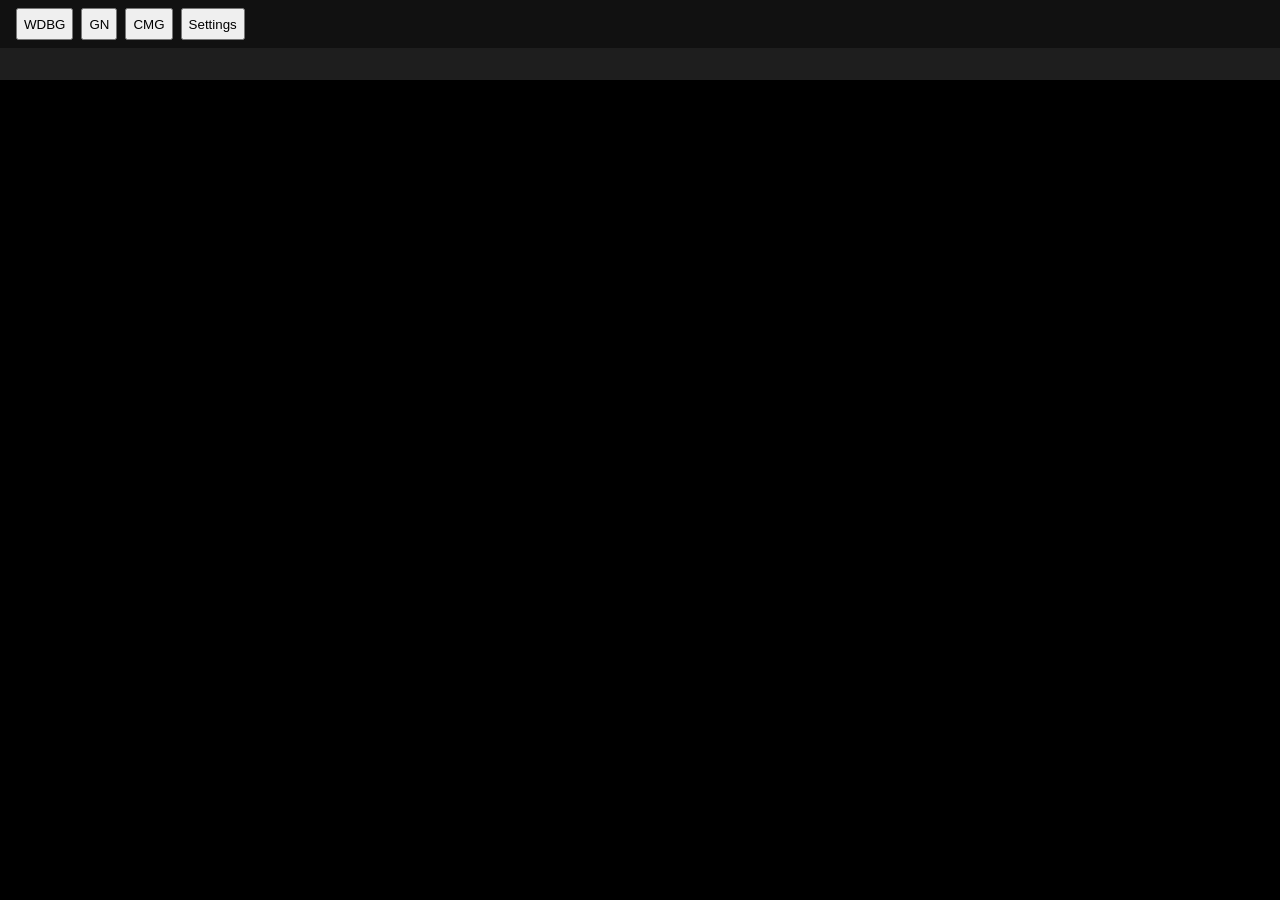
==== index.html @ 67ea2105 "fix" ====
<!DOCTYPE html>
<html>
	<head>
		<title>WDB Games</title>
		<link rel="stylesheet" href="style.css">
	</head>
	<body>
		<!-- TODO: CREATE IN SCRIPT -->
		<div id="navbar" class="navbar"></div>
		<div id="container" class="container"></div>
		<script src="main.js"></script>
		<script>
			const global = {
				navbar: document.getElementById("navbar"),
				container: document.getElementById("container"),
				container: document.getElementById("container"),
				btnSelected: 0,
				btn: []
			}

			function createBtn(id, type, title) {
				global.btn[id] = document.createElement("button");
				global.btn[id].textContent = title;
				global.btn[id].classList.add("button");
				global.btn[id].onclick = () => {
					if(global.btnSelected !== id) {
						loadBtn(id);
					}
				}
				global.navbar.appendChild(global.btn[id]);
			}

			function loadBtn(id) {
				console.log(id)
				global.container.innerHTML = null;
				global.btnSelected = id;
				global.btn[id].classList.add("active");
				for(let i = 0; i < global.btn.length; ++i) {
					if(global.btnSelected !== i) {
						global.btn[i].classList.remove("active");
					}
				}

				if(id === 0) {
					global.container.classList.remove("settings");
					global.container.classList.add("settings-container");
				} else {
					global.container.classList.remove("settings-container");
					global.container.classList.add("settings");
				}
				
				switch(id) {
					case 0:
						loadSettings();
						break;
					case 1:
						loadWDBG();
						break;
					case 2:
						loadGN();
						break;
					case 3:
						loadCMG();
						break;
				}
			}

			function createBox(imgSrc, name, url) {
				const box = document.createElement("div");
				box.className = "box";

				const img = document.createElement("img");
				img.loading = "lazy";
				img.src = imgSrc;
				img.onerror = () => {
					img.src = "images/error.png";
				}
				box.appendChild(img);
				
				const a = document.createElement("a");
				a.textContent = name;
				a.href = url;
				a.target = "_blank";
				box.appendChild(a);
				
				global.container.appendChild(box);
			}

			function createSetting(name, item, placeholder) {
				const setting = document.createElement("div");
				setting.className = "setting";

				const title = document.createElement("p");
				title.textContent = name;
				setting.appendChild(title);

				const input = document.createElement("input");
				input.placeholder = placeholder;
				input.id = item;
				setting.appendChild(input);

				global.container.appendChild(setting);
			}

			function load() {
				createBtn(1, 0, "WDBG");
				createBtn(2, 0, "GN");
				createBtn(3, 0, "CMG");
				createBtn(0, 1, "Settings");
				loadBtn(0);
			}

			async function loadSettings() {
				const response = await fetch("settings.json");
				const settings = await response.json();

				settings.forEach(setting => {
					createSetting(setting.name, setting.item, localStorage.getItem(setting.item) || setting.placeholder);
				});

				const button = document.createElement("button");
				button.className = "button";
				button.textContent = "Save Settings";

				button.onclick = () => {
					settings.forEach(setting => {
						localStorage.setItem(setting.item, document.getElementById(setting.item).value);
					});
				};

				global.container.appendChild(button);
			}

			async function loadWDBG() {
				fetch("embed.json")
					.then(response => response.json())
					.then(data => {
						data.forEach(box => {
							createBox(`images/${box.id}.png`, box.title, `embed.html?t=0&id=${box.id}`);
						});
					})
					.catch(error => console.error(error));
			}

			async function loadGN() {
				try {
					const response = await fetch("https://cdn.jsdelivr.net/gh/gn-math/assets/zones.json");
					const zones = await response.json();
					zones.forEach(zone => {
						const imgSrc = zone.cover.replace("{COVER_URL}", "https://cdn.jsdelivr.net/gh/gn-math/covers@main");
						createBox(imgSrc, zone.name, `embed.html?t=1&id=${zone.id}`)
					});
				} catch (error) {
					console.error(error);
				}
			}

			async function loadCMG() {
				const popular = false;

				try {
					const response = await fetch("cmatgame_games_with_levels.json");
					const data = await response.json();
					
					let games = [];
					if(popular) {
						let ids = [
							...data.trendy,
							...data.top9,
						]
						ids = [...new Set(ids)];

						games = ids.map((id) => data.game.find((game) => game.id == id));
					} else {
						for(let i = 0; i < data.game.length; ++i) {
							games.push(data.game[i]);
						}
					}
						
					games.forEach(game => {
						let imgSrc;
						if(game.si) {
							imgSrc = "https://www.coolmathgames.com/" + game.si;
						} else {
							imgSrc = "https://www.coolmathgames.com/sites/default/files/styles/og_image_game_page/public/" + game.og;
						}

						createBox(imgSrc, game.title, `embed.html?t=2&id=${game.id}`);
					});
				} catch (error) {
					console.error(error);
				}
			}

			load();
		</script>
	</body>

</html>
---- style.css ----
:root {
	--background: #000000;
	--background-navbar: #111111;
	--background-button: #333333;
	--background-button-hover: #444444;
	--background-button-active: #6666ff;
	--background-button-active-hover: #4d4dff;
	--background-container: #1e1e1e;
	--background-box: #2a2a2a;
	--text: #dddddd;
	--text-hover: #4d4dff;
}

body {
	background: var(--background);
	color: var(--text);
	font-family: Arial;
	margin: 0;
	padding: 0;
}

.navbar {
	height: 32px;
	background: var(--background-navbar);
	justify-content: left;
	display: flex;
	padding: 8px 16px;
	gap: 8px;
}

.navbar-button {
	border: none;
	border-radius: 4px;
	background: var(--background-button);
	color: var(--text);
	padding: 8px;
	cursor: pointer;
}

.navbar-button:hover {
	background: var(--background-button-hover);
}

.navbar-button.active {
	background: var(--background-button-active);
}

.navbar-button.active:hover {
	background: var(--background-button-active-hover);

}

.container {
	padding: 16px;
	display: grid;
	grid-template-columns: repeat(auto-fill, minmax(128px, 1fr));
	gap: 8px;
	background: var(--background-container);
}

.box {
	background: var(--background-box);
	border-radius: 8px;
	display: flex;
	flex-direction: column;
	align-items: center;
	padding: 8px;
}

.box img {
	width: 100%;
	aspect-ratio: 1 / 1;
	object-fit: cover;
	border-radius: 4px;
}

.box a {
	color: var(--text);
	text-align: center;
	margin-top: 8px;
	margin-bottom: 0px;
	font-weight: bold;
	text-decoration: none;
}

.box a:hover {
	color: var(--text-hover);
}
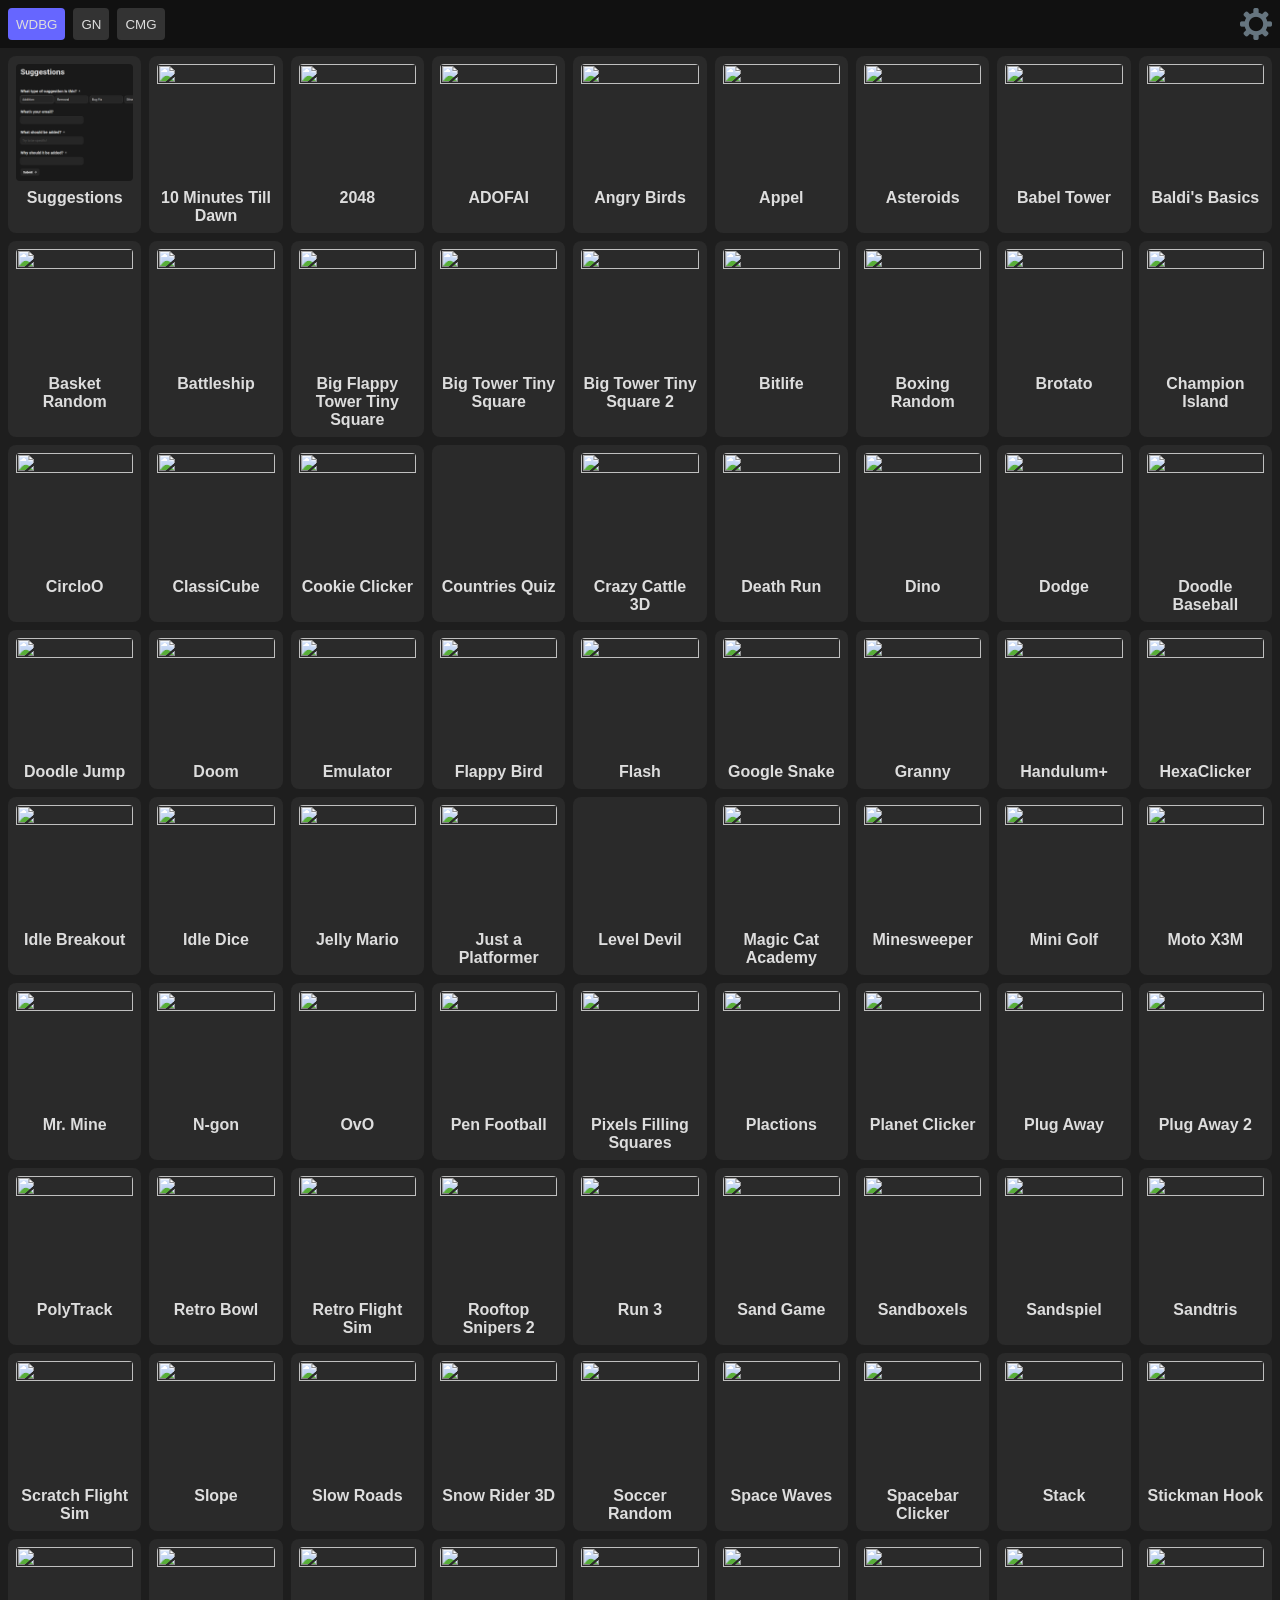
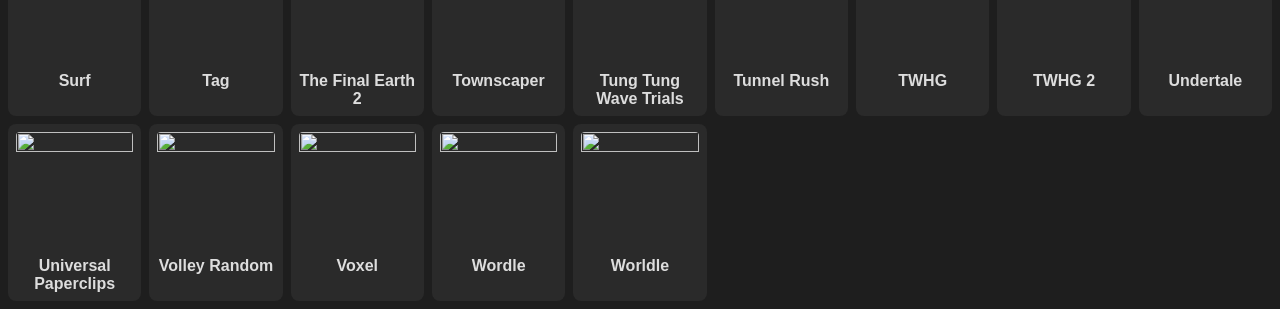
==== commit fe96d68f: "changes w/o beta testing" ====
--- a/index.html
+++ b/index.html
@@ -5,11 +5,13 @@
 		<link rel="stylesheet" href="style.css">
 	</head>
 	<body>
-		<!-- TODO: CREATE IN SCRIPT -->
 		<div id="navbar" class="navbar"></div>
 		<div id="container" class="container"></div>
 		<script src="main.js"></script>
 		<script>
+			const theme = localStorage.getItem("theme") || "dark";
+			document.body.dataset.theme = theme;
+
 			const global = {
 				navbar: document.getElementById("navbar"),
 				container: document.getElementById("container"),
@@ -21,7 +23,12 @@
 			function createBtn(id, type, title) {
 				global.btn[id] = document.createElement("button");
 				global.btn[id].textContent = title;
-				global.btn[id].classList.add("button");
+				if(type == 1) {
+					global.btn[id].classList.add("settings-button");
+				} else {
+					global.btn[id].classList.add("button");
+				}
+
 				global.btn[id].onclick = () => {
 					if(global.btnSelected !== id) {
 						loadBtn(id);
@@ -31,7 +38,6 @@
 			}
 
 			function loadBtn(id) {
-				console.log(id)
 				global.container.innerHTML = null;
 				global.btnSelected = id;
 				global.btn[id].classList.add("active");
@@ -86,7 +92,7 @@
 				global.container.appendChild(box);
 			}
 
-			function createSetting(name, item, placeholder) {
+			function createSetting(name, item, placeholder, value) {
 				const setting = document.createElement("div");
 				setting.className = "setting";
 
@@ -96,6 +102,7 @@
 
 				const input = document.createElement("input");
 				input.placeholder = placeholder;
+				input.value = value;
 				input.id = item;
 				setting.appendChild(input);
 
@@ -106,8 +113,8 @@
 				createBtn(1, 0, "WDBG");
 				createBtn(2, 0, "GN");
 				createBtn(3, 0, "CMG");
-				createBtn(0, 1, "Settings");
-				loadBtn(0);
+				createBtn(0, 1, "");
+				loadBtn(1);
 			}
 
 			async function loadSettings() {
@@ -115,7 +122,7 @@
 				const settings = await response.json();
 
 				settings.forEach(setting => {
-					createSetting(setting.name, setting.item, localStorage.getItem(setting.item) || setting.placeholder);
+					createSetting(setting.name, setting.item, setting.placeholder, localStorage.getItem(setting.item) || "");
 				});
 
 				const button = document.createElement("button");
@@ -156,35 +163,17 @@
 			}
 
 			async function loadCMG() {
-				const popular = false;
-
 				try {
 					const response = await fetch("cmatgame_games_with_levels.json");
 					const data = await response.json();
 					
-					let games = [];
-					if(popular) {
-						let ids = [
-							...data.trendy,
-							...data.top9,
-						]
-						ids = [...new Set(ids)];
-
-						games = ids.map((id) => data.game.find((game) => game.id == id));
-					} else {
-						for(let i = 0; i < data.game.length; ++i) {
-							games.push(data.game[i]);
-						}
+					const games = [];
+					for(let i = 0; i < data.game.length; ++i) {
+						games.push(data.game[i]);
 					}
 						
 					games.forEach(game => {
-						let imgSrc;
-						if(game.si) {
-							imgSrc = "https://www.coolmathgames.com/" + game.si;
-						} else {
-							imgSrc = "https://www.coolmathgames.com/sites/default/files/styles/og_image_game_page/public/" + game.og;
-						}
-
+						const imgSrc = game.si ? "https://www.coolmathgames.com/" + game.si : "https://www.coolmathgames.com/sites/default/files/styles/og_image_game_page/public/" + game.og;
 						createBox(imgSrc, game.title, `embed.html?t=2&id=${game.id}`);
 					});
 				} catch (error) {
--- a/style.css
+++ b/style.css
@@ -1,5 +1,6 @@
+
 :root {
-	--background: #000000;
+	--background: #1e1e1e;
 	--background-navbar: #111111;
 	--background-button: #333333;
 	--background-button-hover: #444444;
@@ -8,7 +9,21 @@
 	--background-container: #1e1e1e;
 	--background-box: #2a2a2a;
 	--text: #dddddd;
-	--text-hover: #4d4dff;
+	--text-hover: #6666ff;
+	--input-text: #dddddd;
+	--input-text-placeholder: #808080;
+}
+
+[data-theme~="test"] {
+	--a: #dddddd;
+	--b: #111111;
+	--c: #1e1e1e;
+	--d: #2a2a2a;
+	--e: #333333;
+	--f: #444444;
+	--g: #808080;
+	--h: #6666ff;
+	--i: #4d4dff;
 }
 
 body {
@@ -24,11 +39,11 @@
 	background: var(--background-navbar);
 	justify-content: left;
 	display: flex;
-	padding: 8px 16px;
+	padding: 8px;
 	gap: 8px;
 }
 
-.navbar-button {
+.button {
 	border: none;
 	border-radius: 4px;
 	background: var(--background-button);
@@ -37,25 +52,84 @@
 	cursor: pointer;
 }
 
-.navbar-button:hover {
+.button:hover {
 	background: var(--background-button-hover);
 }
 
-.navbar-button.active {
+.button.active {
 	background: var(--background-button-active);
 }
 
-.navbar-button.active:hover {
+.button.active:hover {
 	background: var(--background-button-active-hover);
-
 }
 
 .container {
-	padding: 16px;
+	padding: 8px;
 	display: grid;
 	grid-template-columns: repeat(auto-fill, minmax(128px, 1fr));
 	gap: 8px;
 	background: var(--background-container);
+}
+
+.settings-button {
+    position: absolute;
+    top: 8px;
+    right: 8px;
+    background-image: url("images/gear.png");
+    background-size: contain;
+    background-repeat: no-repeat;
+    background-position: center;
+    width: 32px; 
+    height: 32px;
+    border: none;
+    background-color: transparent;
+	cursor: pointer;
+}
+
+.settings-container {
+	width: 100%;
+	box-sizing: border-box;
+	display: block;
+}
+
+.settings-container button {
+	margin-top: 8px;
+}
+
+.setting {
+	width: 100%;
+}
+
+.setting p {
+	width: 100%;
+	margin: 4px;
+	font-weight: bold;
+}
+
+.setting input {
+	width: 100%;
+	height: 32px;
+	border: none;
+	border-radius: 4px;
+	padding: 4px;
+	box-sizing: border-box;
+	margin-bottom: 8px;
+	background: var(--background-box);
+	color: var(--input-text);
+	border: 1px solid var(--input-text-placeholder);
+
+}
+
+.setting input:focus {
+	outline-color: var(--background-button-active);
+	outline-width: 4px;
+	outline-offset: 0px;
+	box-shadow: none;
+}
+
+.setting input::placeholder {
+	color: var(--input-text-placeholder);
 }
 
 .box {
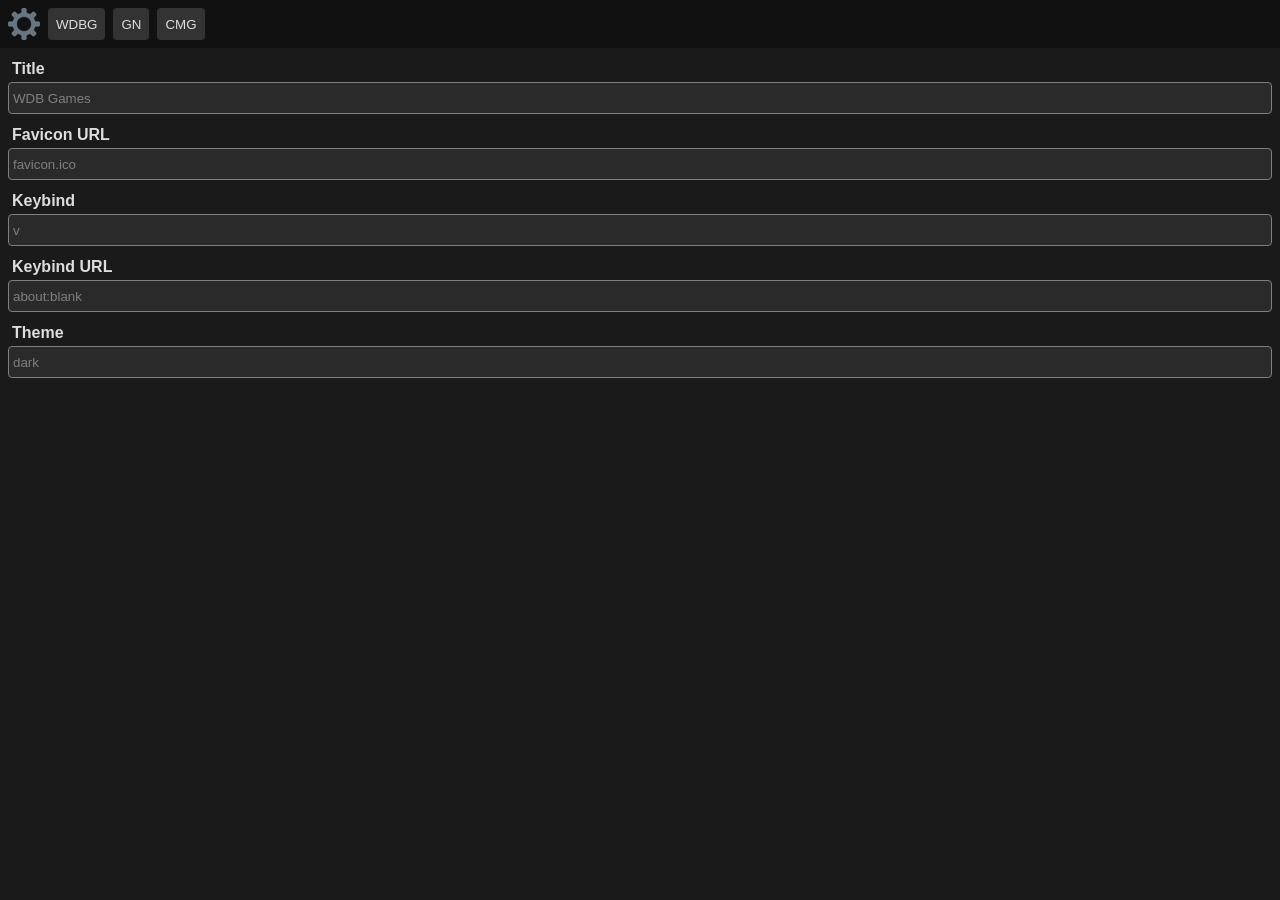
==== commit 98118b91: "fragments wip + config" ====
--- a/index.html
+++ b/index.html
@@ -5,54 +5,57 @@
 		<link rel="stylesheet" href="style.css">
 	</head>
 	<body>
-		<div id="navbar" class="navbar"></div>
-		<div id="container" class="container"></div>
+		<div id="navbar"></div>
+		<div id="container"></div>
 		<script src="main.js"></script>
 		<script>
-			const theme = localStorage.getItem("theme") || "dark";
-			document.body.dataset.theme = theme;
+			document.body.dataset.theme = localStorage.getItem("theme") || "dark";
 
-			const global = {
-				navbar: document.getElementById("navbar"),
-				container: document.getElementById("container"),
-				container: document.getElementById("container"),
-				btnSelected: 0,
-				btn: []
+			const g_config = {
+				imgLoading: "lazy",
+				btnSelected: 0
 			}
 
-			function createBtn(id, type, title) {
-				global.btn[id] = document.createElement("button");
-				global.btn[id].textContent = title;
-				if(type == 1) {
-					global.btn[id].classList.add("settings-button");
-				} else {
-					global.btn[id].classList.add("button");
+			const g_cache = {};
+			const g_navbar = document.getElementById("navbar");
+			const g_container = document.getElementById("container");
+			const g_btn = [];
+			let g_btnSelected = null;
+
+			async function fetchData(url) {
+				if(g_cache[url]) {
+					return g_cache[url];
 				}
 
-				global.btn[id].onclick = () => {
-					if(global.btnSelected !== id) {
+				const response = await fetch(url);
+				const data = await response.json();
+				g_cache[url] = data;
+				return data;
+			}
+
+			function createBtn(id, title) {
+				g_btn[id] = document.createElement("button");
+				g_btn[id].textContent = title;
+				g_btn[id].className = id === 0 ? "settings-button" : "button";
+				g_btn[id].onclick = () => {
+					if(g_btnSelected !== id) {
 						loadBtn(id);
 					}
 				}
-				global.navbar.appendChild(global.btn[id]);
+				
+				g_navbar.appendChild(g_btn[id]);
 			}
 
 			function loadBtn(id) {
-				global.container.innerHTML = null;
-				global.btnSelected = id;
-				global.btn[id].classList.add("active");
-				for(let i = 0; i < global.btn.length; ++i) {
-					if(global.btnSelected !== i) {
-						global.btn[i].classList.remove("active");
+				g_container.className = id === 0 ? "settings-container" : "boxes-container";
+				g_btnSelected = id;
+				
+				for(let i = 0; i < g_btn.length; ++i) {
+					if(g_btnSelected === i) {
+						g_btn[i].classList.add("active");
+					} else {
+						g_btn[i].classList.remove("active");
 					}
-				}
-
-				if(id === 0) {
-					global.container.classList.remove("settings");
-					global.container.classList.add("settings-container");
-				} else {
-					global.container.classList.remove("settings-container");
-					global.container.classList.add("settings");
 				}
 				
 				switch(id) {
@@ -71,15 +74,15 @@
 				}
 			}
 
-			function createBox(imgSrc, name, url) {
+			function createBox(imgSrc, name, url, target) {
 				const box = document.createElement("div");
 				box.className = "box";
 
 				const img = document.createElement("img");
-				img.loading = "lazy";
+				img.loading = g_config.imgLoading;
 				img.src = imgSrc;
 				img.onerror = () => {
-					img.src = "images/error.png";
+					img.src = "assets/error.png";
 				}
 				box.appendChild(img);
 				
@@ -89,10 +92,10 @@
 				a.target = "_blank";
 				box.appendChild(a);
 				
-				global.container.appendChild(box);
+				target.appendChild(box);
 			}
 
-			function createSetting(name, item, placeholder, value) {
+			function createSetting(name, item, placeholder, value, target) {
 				const setting = document.createElement("div");
 				setting.className = "setting";
 
@@ -106,23 +109,16 @@
 				input.id = item;
 				setting.appendChild(input);
 
-				global.container.appendChild(setting);
-			}
-
-			function load() {
-				createBtn(1, 0, "WDBG");
-				createBtn(2, 0, "GN");
-				createBtn(3, 0, "CMG");
-				createBtn(0, 1, "");
-				loadBtn(1);
+				target.appendChild(setting);
 			}
 
 			async function loadSettings() {
-				const response = await fetch("settings.json");
-				const settings = await response.json();
+				const fragment = new DocumentFragment();
+				
+				const settings = await fetchData("settings.json");
 
 				settings.forEach(setting => {
-					createSetting(setting.name, setting.item, setting.placeholder, localStorage.getItem(setting.item) || "");
+					createSetting(setting.name, setting.item, setting.placeholder, localStorage.getItem(setting.item) || "", fragment);
 				});
 
 				const button = document.createElement("button");
@@ -135,50 +131,60 @@
 					});
 				};
 
-				global.container.appendChild(button);
+				g_container.replaceChildren(fragment);
 			}
 
 			async function loadWDBG() {
-				fetch("embed.json")
-					.then(response => response.json())
-					.then(data => {
-						data.forEach(box => {
-							createBox(`images/${box.id}.png`, box.title, `embed.html?t=0&id=${box.id}`);
-						});
-					})
-					.catch(error => console.error(error));
+				const fragment = new DocumentFragment();
+
+				const data = await fetchData("embed.json");
+				data.forEach(box => {
+					createBox(`assets/${box.id}.png`, box.title, `embed.html?t=0&id=${box.id}`, fragment);
+				});
+
+				g_container.replaceChildren(fragment);
 			}
 
 			async function loadGN() {
+				const fragment = new DocumentFragment();
+
 				try {
-					const response = await fetch("https://cdn.jsdelivr.net/gh/gn-math/assets/zones.json");
-					const zones = await response.json();
+					const zones = await fetchData("https://cdn.jsdelivr.net/gh/gn-math/assets/zones.json");
 					zones.forEach(zone => {
 						const imgSrc = zone.cover.replace("{COVER_URL}", "https://cdn.jsdelivr.net/gh/gn-math/covers@main");
-						createBox(imgSrc, zone.name, `embed.html?t=1&id=${zone.id}`)
+						createBox(imgSrc, zone.name, `embed.html?t=1&id=${zone.id}`, fragment)
 					});
 				} catch (error) {
 					console.error(error);
 				}
+
+				g_container.replaceChildren(fragment);
 			}
 
 			async function loadCMG() {
+				const fragment = new DocumentFragment();
+
 				try {
-					const response = await fetch("cmatgame_games_with_levels.json");
-					const data = await response.json();
-					
-					const games = [];
-					for(let i = 0; i < data.game.length; ++i) {
-						games.push(data.game[i]);
-					}
-						
-					games.forEach(game => {
-						const imgSrc = game.si ? "https://www.coolmathgames.com/" + game.si : "https://www.coolmathgames.com/sites/default/files/styles/og_image_game_page/public/" + game.og;
-						createBox(imgSrc, game.title, `embed.html?t=2&id=${game.id}`);
+					const data = await fetchData("cmatgame_games_with_levels.json");
+					data.game.forEach(game => {
+						const imgSrc = game.si 
+							? "https://www.coolmathgames.com/" + game.si 
+							: "https://www.coolmathgames.com/sites/default/files/styles/og_image_game_page/public/" + game.og;
+						createBox(imgSrc, game.title, `embed.html?t=2&id=${game.id}`, fragment);
 					});
 				} catch (error) {
 					console.error(error);
 				}
+
+				g_container.replaceChildren(fragment);
+			}
+
+			function load() {
+				createBtn(0, "");
+				createBtn(1, "WDBG");
+				createBtn(2, "GN");
+				createBtn(3, "CMG");
+				loadBtn(g_config.btnSelected);
 			}
 
 			load();
--- a/style.css
+++ b/style.css
@@ -1,23 +1,8 @@
 
 :root {
-	--background: #1e1e1e;
-	--background-navbar: #111111;
-	--background-button: #333333;
-	--background-button-hover: #444444;
-	--background-button-active: #6666ff;
-	--background-button-active-hover: #4d4dff;
-	--background-container: #1e1e1e;
-	--background-box: #2a2a2a;
-	--text: #dddddd;
-	--text-hover: #6666ff;
-	--input-text: #dddddd;
-	--input-text-placeholder: #808080;
-}
-
-[data-theme~="test"] {
 	--a: #dddddd;
 	--b: #111111;
-	--c: #1e1e1e;
+	--c: #1a1a1a;
 	--d: #2a2a2a;
 	--e: #333333;
 	--f: #444444;
@@ -26,17 +11,53 @@
 	--i: #4d4dff;
 }
 
+[data-theme~="dark-contrast"] {
+	--a: #ffffff;
+	--b: #333333;
+	--c: #000000;
+	--d: #444444;
+	--e: #555555;
+	--f: #666666;
+	--g: #808080;
+	--h: #6666ff;
+	--i: #4d4dff;
+}
+
+[data-theme~="light"] {
+	--a: #111111;
+	--b: #dddddd;
+	--c: #eaeaea;
+	--d: #dadada;
+	--e: #bbbbbb;
+	--f: #c4c4c4;
+	--g: #808080;
+	--h: #8dffff;
+	--i: #66ffff;
+}
+
+[data-theme~="light-contrast"] {
+	--a: #000000;
+	--b: #cccccc;
+	--c: #ffffff;
+	--d: #dadada;
+	--e: #999999;
+	--f: #b0b0b0;
+	--g: #808080;
+	--h: #8dffff;
+	--i: #66ffff;
+}
+
 body {
-	background: var(--background);
-	color: var(--text);
+	background: var(--c);
+	color: var(--a);
 	font-family: Arial;
 	margin: 0;
 	padding: 0;
 }
 
-.navbar {
+#navbar {
 	height: 32px;
-	background: var(--background-navbar);
+	background: var(--b);
 	justify-content: left;
 	display: flex;
 	padding: 8px;
@@ -46,37 +67,35 @@
 .button {
 	border: none;
 	border-radius: 4px;
-	background: var(--background-button);
-	color: var(--text);
+	background: var(--e);
+	color: var(--a);
 	padding: 8px;
 	cursor: pointer;
 }
 
 .button:hover {
-	background: var(--background-button-hover);
+	background: var(--f);
 }
 
 .button.active {
-	background: var(--background-button-active);
+	background: var(--h);
 }
 
 .button.active:hover {
-	background: var(--background-button-active-hover);
+	background: var(--i);
 }
 
-.container {
+.boxes-container {
 	padding: 8px;
 	display: grid;
 	grid-template-columns: repeat(auto-fill, minmax(128px, 1fr));
 	gap: 8px;
-	background: var(--background-container);
+	background: var(--c);
 }
 
 .settings-button {
-    position: absolute;
-    top: 8px;
-    right: 8px;
-    background-image: url("images/gear.png");
+	padding: 8px;
+    background-image: url("assets/gear.png");
     background-size: contain;
     background-repeat: no-repeat;
     background-position: center;
@@ -91,6 +110,7 @@
 	width: 100%;
 	box-sizing: border-box;
 	display: block;
+	padding: 8px;
 }
 
 .settings-container button {
@@ -115,25 +135,25 @@
 	padding: 4px;
 	box-sizing: border-box;
 	margin-bottom: 8px;
-	background: var(--background-box);
-	color: var(--input-text);
-	border: 1px solid var(--input-text-placeholder);
+	background: var(--d);
+	color: var(--a);
+	border: 1px solid var(--g);
 
 }
 
 .setting input:focus {
-	outline-color: var(--background-button-active);
+	outline-color: var(--h);
 	outline-width: 4px;
 	outline-offset: 0px;
 	box-shadow: none;
 }
 
 .setting input::placeholder {
-	color: var(--input-text-placeholder);
+	color: var(--g);
 }
 
 .box {
-	background: var(--background-box);
+	background: var(--d);
 	border-radius: 8px;
 	display: flex;
 	flex-direction: column;
@@ -149,7 +169,7 @@
 }
 
 .box a {
-	color: var(--text);
+	color: var(--a);
 	text-align: center;
 	margin-top: 8px;
 	margin-bottom: 0px;
@@ -158,5 +178,5 @@
 }
 
 .box a:hover {
-	color: var(--text-hover);
+	color: var(--h);
 }
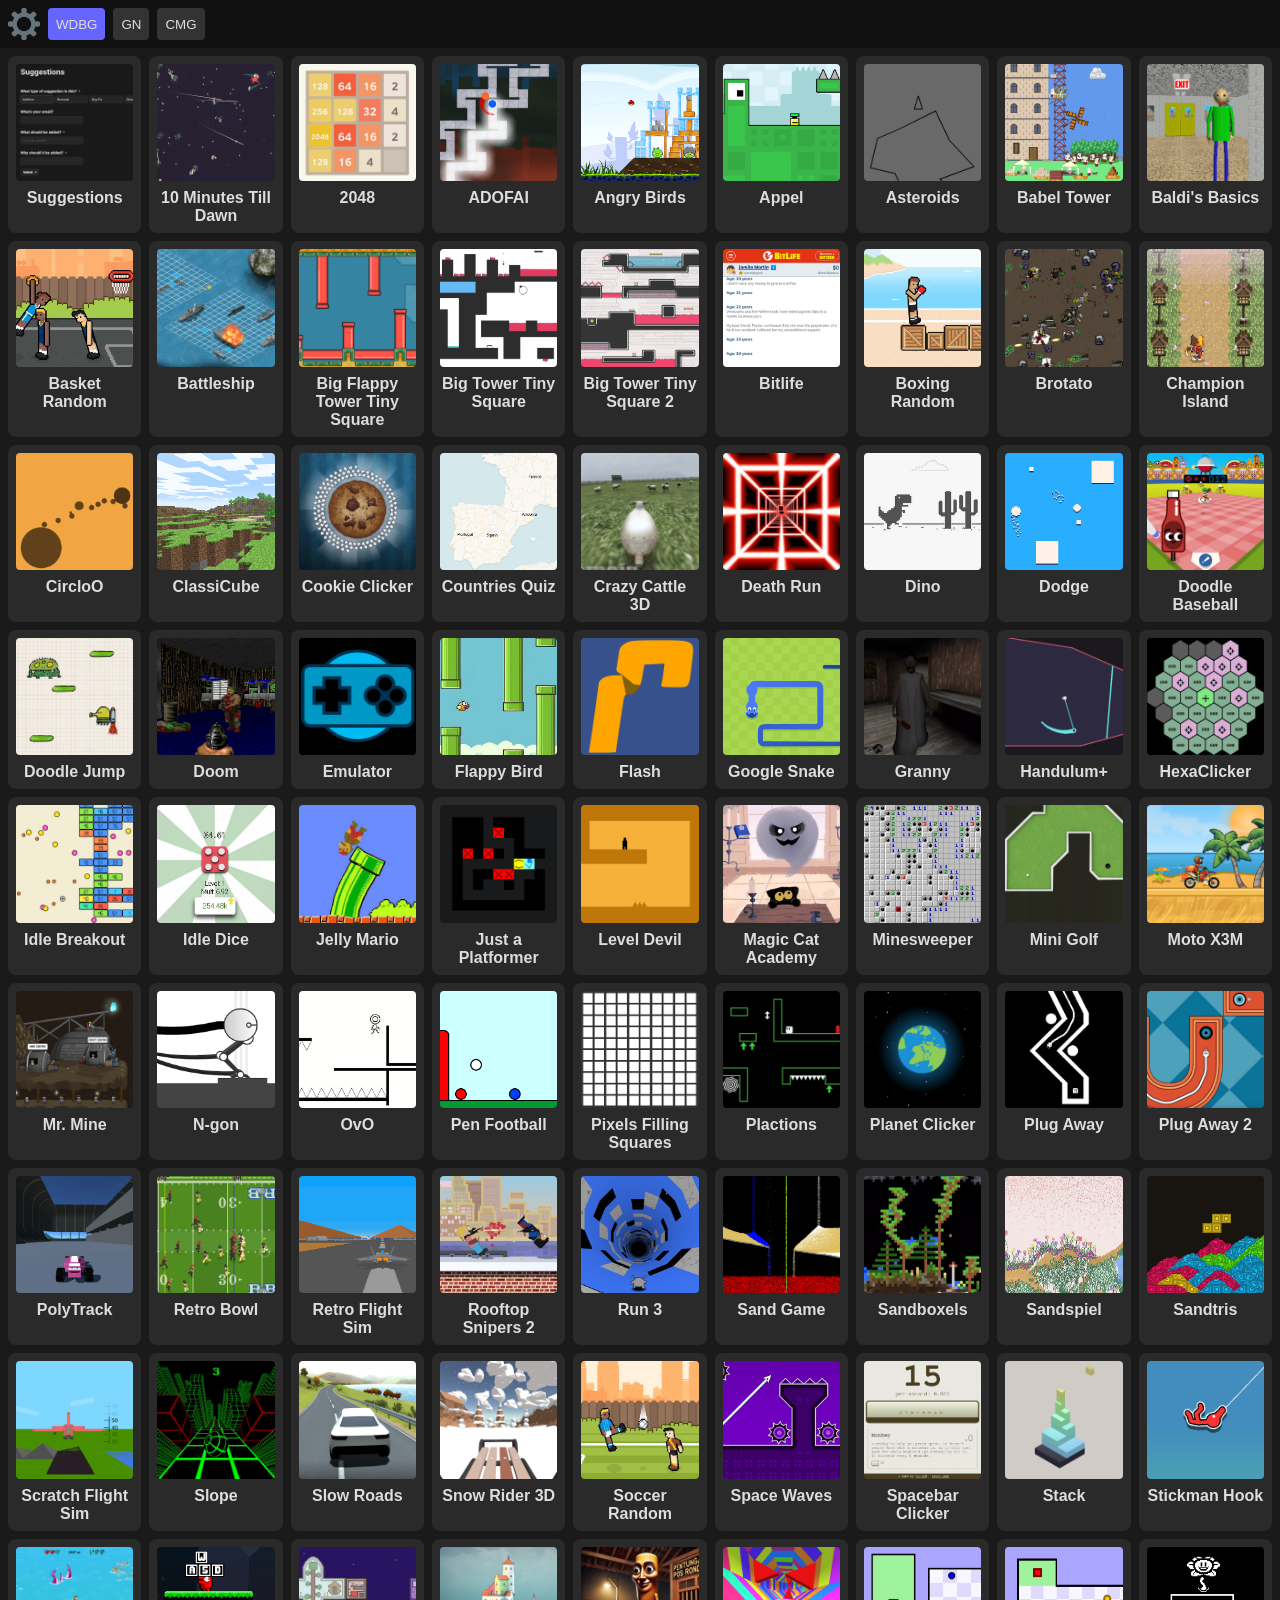
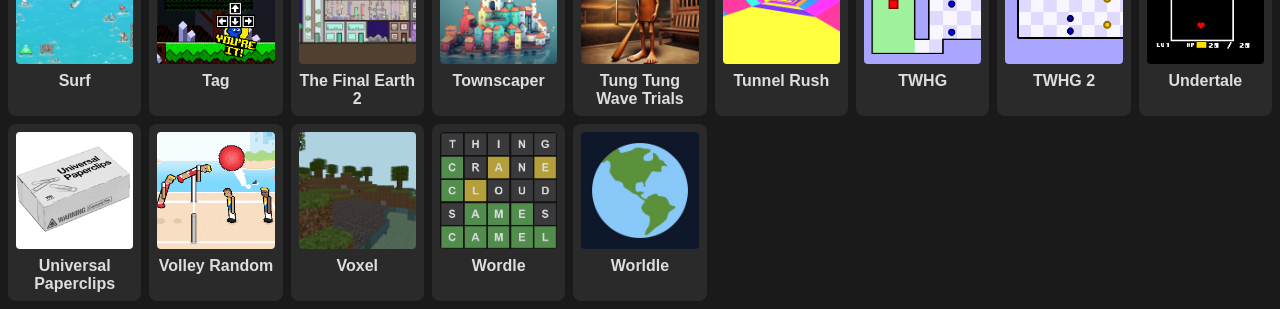
==== commit bc8ade4c: "hmm" ====
--- a/index.html
+++ b/index.html
@@ -13,7 +13,7 @@
 
 			const g_config = {
 				imgLoading: "lazy",
-				btnSelected: 0
+				defaultBtnSelected: 1
 			}
 
 			const g_cache = {};
@@ -165,7 +165,7 @@
 				const fragment = new DocumentFragment();
 
 				try {
-					const data = await fetchData("cmatgame_games_with_levels.json");
+					const data = await fetchData("temp/cmatgame_games_with_levels.json");
 					data.game.forEach(game => {
 						const imgSrc = game.si 
 							? "https://www.coolmathgames.com/" + game.si 
@@ -184,7 +184,7 @@
 				createBtn(1, "WDBG");
 				createBtn(2, "GN");
 				createBtn(3, "CMG");
-				loadBtn(g_config.btnSelected);
+				loadBtn(g_config.defaultBtnSelected);
 			}
 
 			load();
